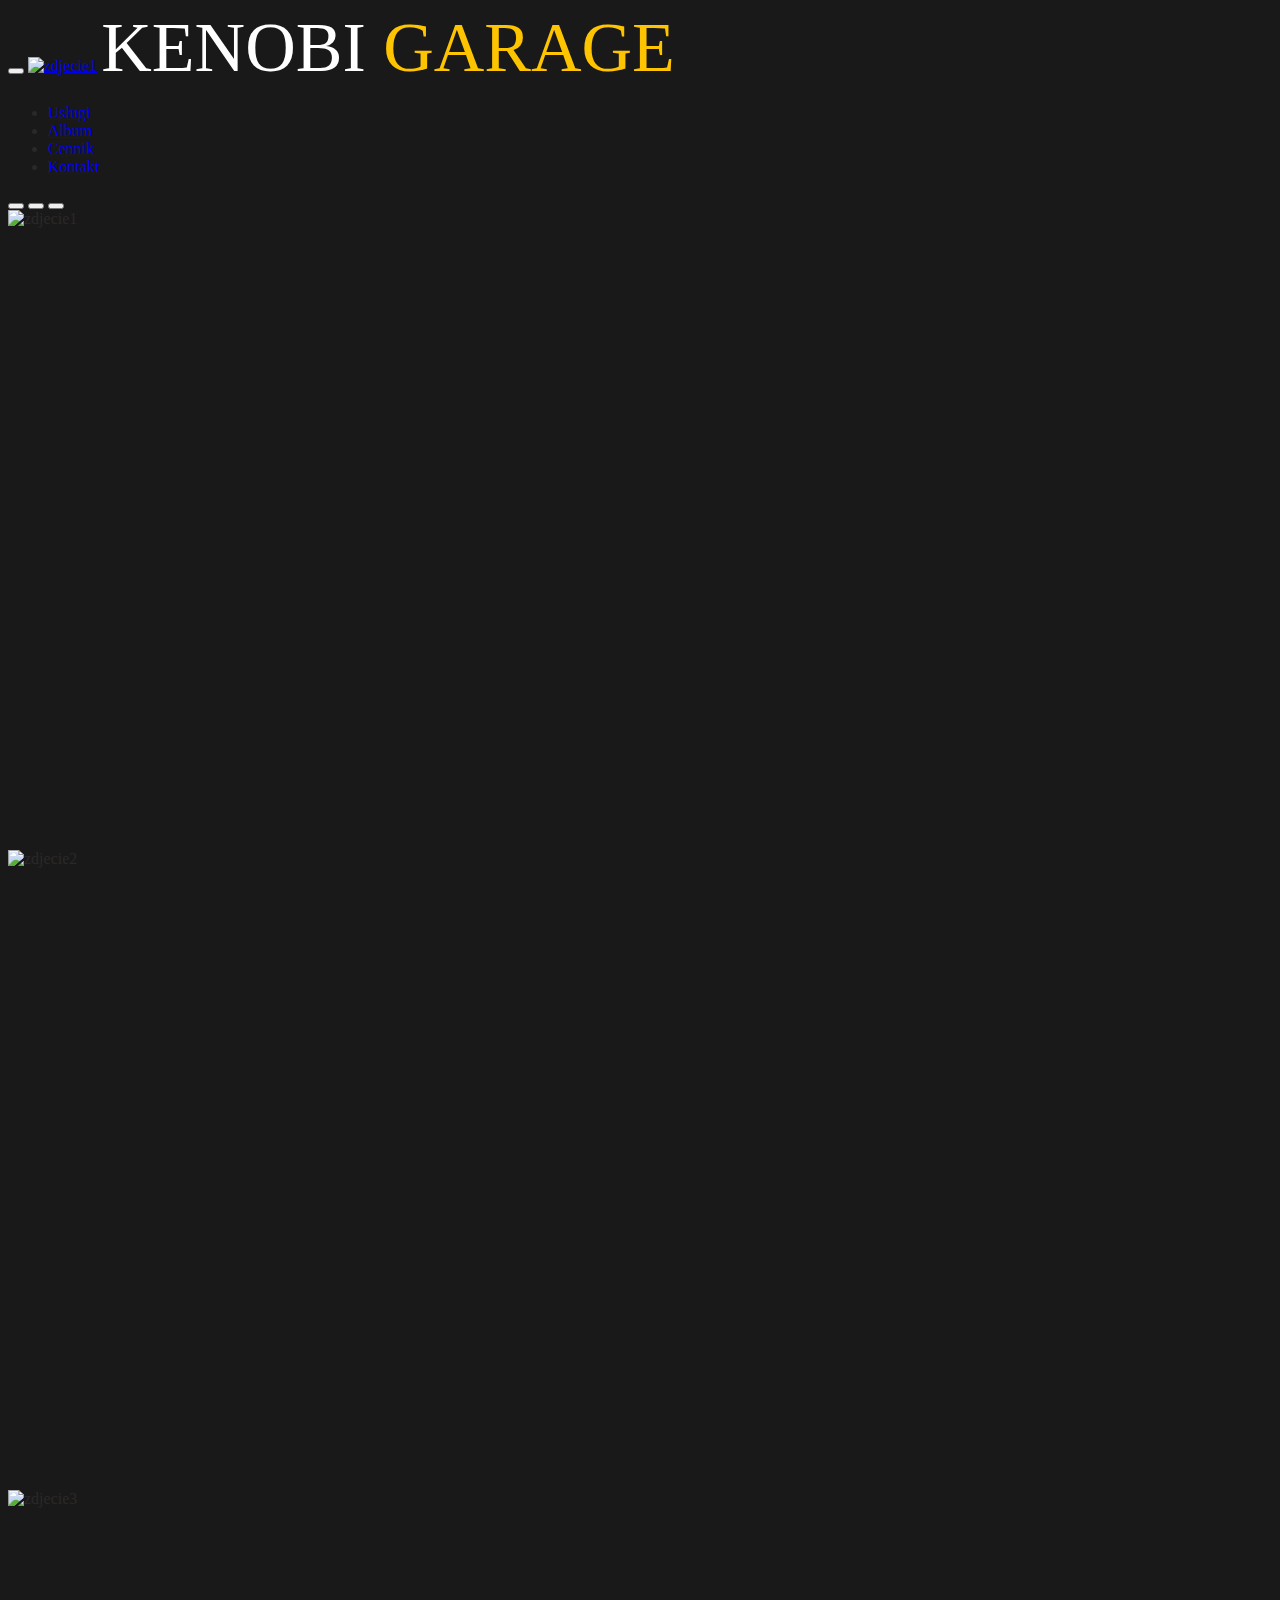
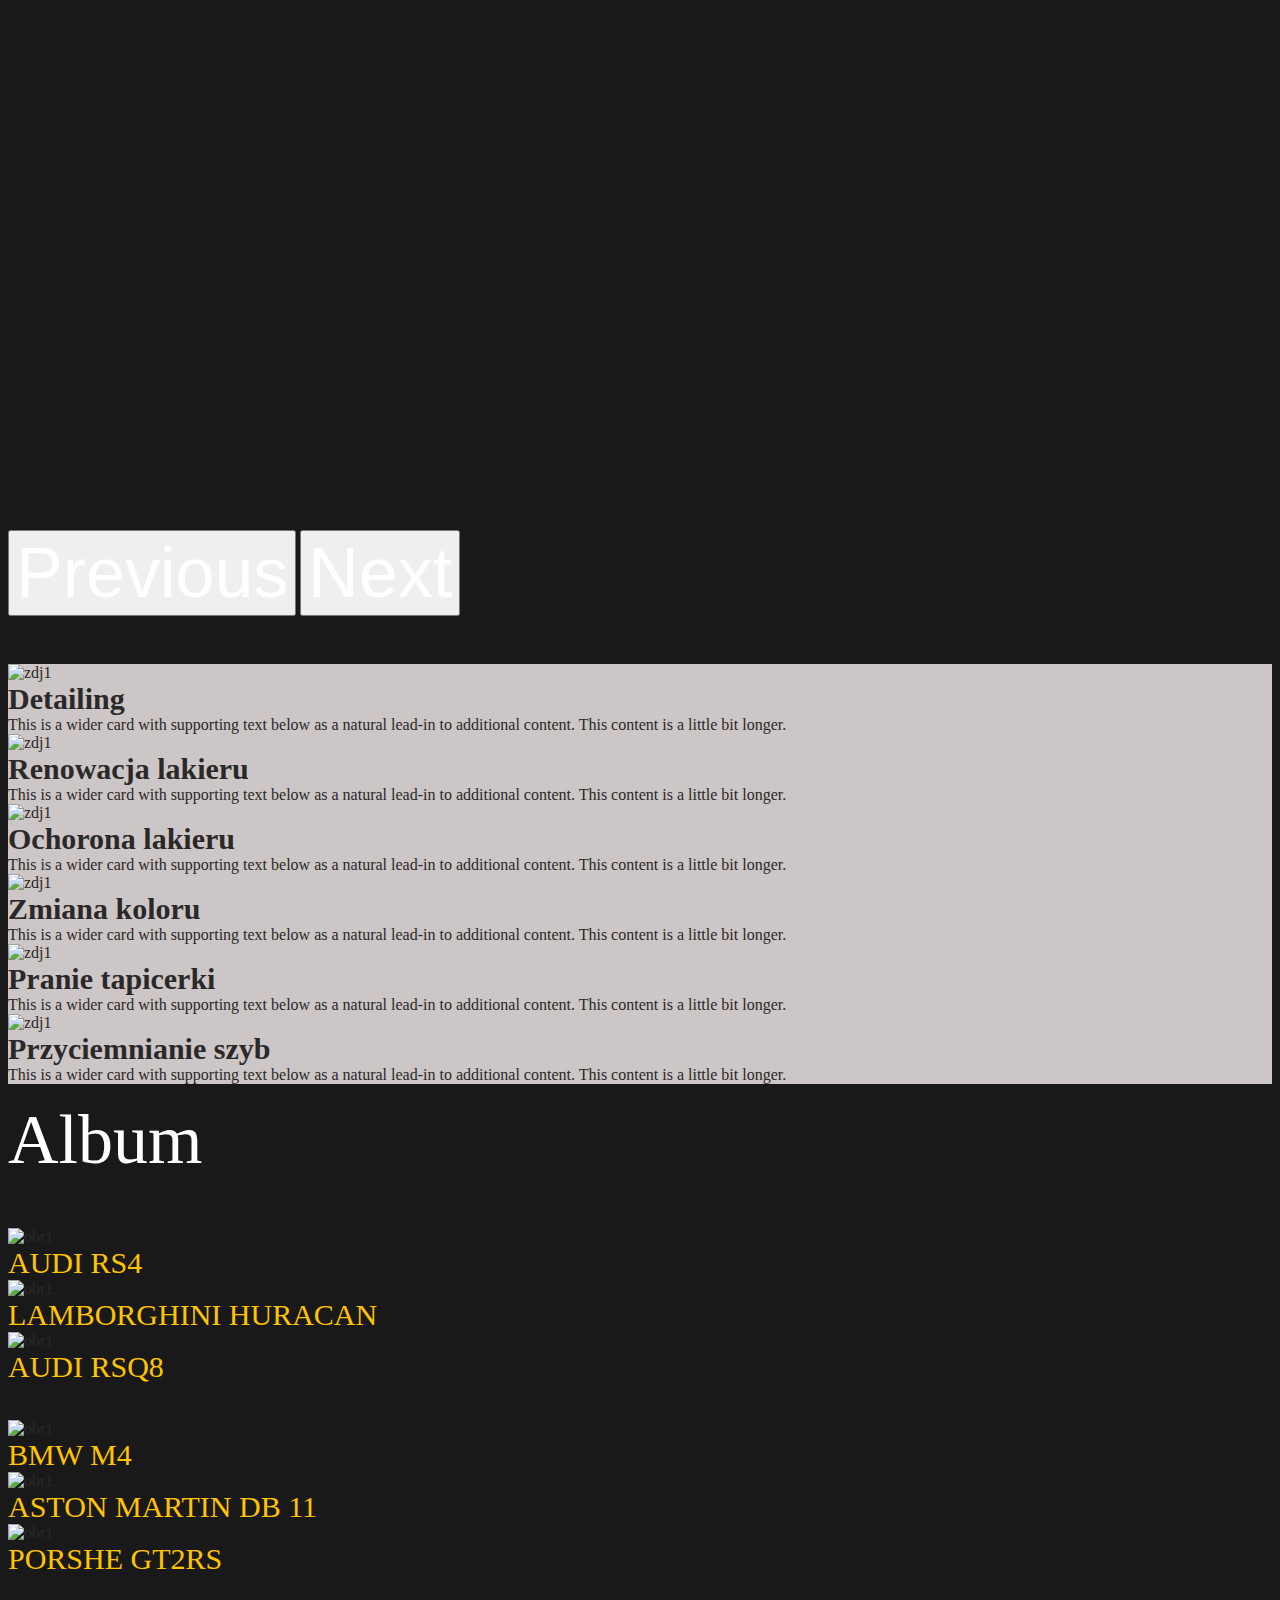
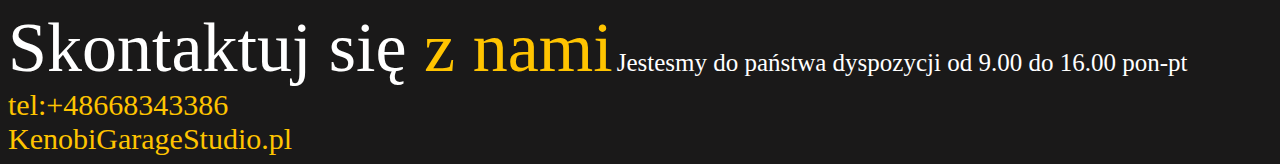
==== index.html @ 3a3f1c54 "Add files via upload" ====
<!DOCTYPE html>
<html lang="en">
<head>
    <meta charset="UTF-8">
    <meta http-equiv="X-UA-Compatible" content="IE=edge">
    <meta name="viewport" content="width=device-width, initial-scale=1.0">
    <link href="https://cdn.jsdelivr.net/npm/bootstrap@5.3.0-alpha1/dist/css/bootstrap.min.css" rel="stylesheet" integrity="sha384-GLhlTQ8iRABdZLl6O3oVMWSktQOp6b7In1Zl3/Jr59b6EGGoI1aFkw7cmDA6j6gD" crossorigin="anonymous">
    <script src="https://cdn.jsdelivr.net/npm/bootstrap@5.3.0-alpha1/dist/js/bootstrap.bundle.min.js" integrity="sha384-w76AqPfDkMBDXo30jS1Sgez6pr3x5MlQ1ZAGC+nuZB+EYdgRZgiwxhTBTkF7CXvN" crossorigin="anonymous"></script>
    <link rel="stylesheet" href="style.css">
    <title>lab1</title>
</head>
<body>
  <nav class="navbar navbar-expand-sm navbar-dark">
    <div class="container-fluid">
      <button class="navbar-toggler" type="button" data-bs-toggle="collapse" data-bs-target="#navbarsExample08" aria-controls="navbarsExample08" aria-expanded="false" aria-label="Toggle navigation">
        <span class="navbar-toggler-icon"></span>
      </button>
      <a href="../stronka/index.html" class="navbar-brand mb- h1"><img class="d-inline-block w-10" id="logo" src="../stronka/zdjecia/8181910.png" class="rounded float-start"  alt="zdjecie1"></a>
      <span class="d-flex justify-content-center fw-bold">KENOBI <span class="garage"> GARAGE</span></span>
      <div class="collapse navbar-collapse d-flex justify-content-end" id="navbarsExample08">
        <ul class="navbar-nav">
          <li class="nav-item py-1 fs-2">
            <a id="link" class="nav-link active" aria-current="page" href="#uslugi">Usługi</a>
          </li>
          <li class="nav-item py-1 fs-2">
            <a id="link" class="nav-link active" href="#album_div">Album</a>
          </li>
          <li class="nav-item py-1 fs-2">
            <a id="link" class="nav-link active" aria-current="page" href="../stronka/cennik.html">Cennik</a>
          </li>
          <li class="nav-item py-1 fs-2" >
            <a id="link" class="nav-link active" aria-current="page" href="#kontakt">Kontakt</a>
          </li>
        </ul>
      </div>
    </div>
  </nav>

  <div id="carouselExampleIndicators" class="carousel slide">
    <div class="carousel-indicators">
      <button type="button" data-bs-target="#carouselExampleIndicators" data-bs-slide-to="0" class="active" aria-current="true" aria-label="Slide 1"></button>
      <button type="button" data-bs-target="#carouselExampleIndicators" data-bs-slide-to="1" aria-label="Slide 2"></button>
      <button type="button" data-bs-target="#carouselExampleIndicators" data-bs-slide-to="2" aria-label="Slide 3"></button>
    </div>
    <div class="carousel-inner">
      <div class="carousel-item active">
        <img src="../stronka/zdjecia/slider1.jpg" class="d-block w-100" alt="zdjecie1">
      </div>
      <div class="carousel-item">
        <img src="../stronka/zdjecia/slider2.jpg" class="d-block w-100" alt="zdjecie2">
      </div>
      <div class="carousel-item">
        <img src="../stronka/zdjecia/slider3.jpg" class="d-block w-100" alt="zdjecie3">
      </div>
    </div>
    <button class="carousel-control-prev" type="button" data-bs-target="#carouselExampleIndicators" data-bs-slide="prev">
      <span class="carousel-control-prev-icon" aria-hidden="true"></span>
      <span class="visually-hidden">Previous</span>
    </button>
    <button class="carousel-control-next" type="button" data-bs-target="#carouselExampleIndicators" data-bs-slide="next">
      <span class="carousel-control-next-icon" aria-hidden="true"></span>
      <span class="visually-hidden">Next</span>
    </button>
  </div>
 

  <div class="album py-5" id="uslugi">
    <div class="container">
      <div class="row row-cols-1 row-cols-sm-2 row-cols-md-3 g-3">
        <div class="col">
          <div id="oferta" class="card">
            <img src="../stronka/zdjecia/detailing.jpg" alt="zdj1" class="img-fluid">
            <div class="text-center">
              <span id="tytul">Detailing</span>
            </div>
            <div class="card-body">
              <a>This is a wider card with supporting text below as a natural lead-in to additional content. This content is a little bit longer.</a>
            </div>
          </div>
        </div>
        <div class="col">
          <div id="oferta" class="card">
            <img src="../stronka/zdjecia/renowacja.jpg" alt="zdj1" class="img-fluid">
            <div class="text-center">
              <span id="tytul">Renowacja lakieru</span>
            </div>
            <div class="card-body">
              <a>This is a wider card with supporting text below as a natural lead-in to additional content. This content is a little bit longer.</a>
            </div>
          </div>
        </div>
        <div class="col">
          <div id="oferta" class="card">
            <img src="../stronka/zdjecia/ochrona.jpg" alt="zdj1" class="img-fluid">
            <div class="text-center">
              <span id="tytul">Ochorona lakieru</span>
            </div>
            <div class="card-body">
              <a>This is a wider card with supporting text below as a natural lead-in to additional content. This content is a little bit longer.</a>
            </div>
          </div>
        </div>
      </div>
    </div>
  </div>

  <div class="album py-5">
    <div class="container">
      <div class="row row-cols-1 row-cols-sm-2 row-cols-md-3 g-3">
        <div class="col">
          <div id="oferta" class="card">
            <img src="../stronka/zdjecia/kolor.jpg" alt="zdj1" class="img-fluid">
            <div class="text-center">
              <span id="tytul">Zmiana koloru</span>
            </div>
            <div class="card-body">
              <a>This is a wider card with supporting text below as a natural lead-in to additional content. This content is a little bit longer.</a>
            </div>
          </div>
        </div>
        <div class="col">
          <div id="oferta" class="card">
            <img src="../stronka/zdjecia/pranie.jpg" alt="zdj1" class="img-fluid">
            <div class="text-center">
              <span id="tytul">Pranie tapicerki</span>
            </div>
            <div class="card-body">
              <a>This is a wider card with supporting text below as a natural lead-in to additional content. This content is a little bit longer.</a>
            </div>
          </div>
        </div>
        <div class="col">
          <div id="oferta" class="card">
            <img src="../stronka/zdjecia/przyciemnianie.jpg" alt="zdj1" class="img-fluid">
            <div class="text-center">
              <span id="tytul">Przyciemnianie szyb</span>
            </div>
            <div class="card-body">
              <a>This is a wider card with supporting text below as a natural lead-in to additional content. This content is a little bit longer.</a>
            </div>
          </div>
        </div>
      </div>
    </div>
  </div>

  <div class="col-12 text-center" id="album_div">
    <span class="d-flex justify-content-center fw-bold">Album </span>
  </div> 

  <div class="row justify-content-center">
    <div class="col-sm-3 text-center">
      <img width="400" height="300" src="../stronka/zdjecia/obr2.jpg" alt="obr1" class="img-fluid">
      <br>
      <a id="auta">AUDI RS4</a>
    </div>
    <div class="col-sm-3 text-center">
      <img width="400" height="300" src="../stronka/zdjecia/obr3.jpg" alt="obr1" class="img-fluid">
      <br>
      <a id="auta">LAMBORGHINI HURACAN</a>
    </div>
    <div class="col-sm-3 text-center">
      <img width="400" height="300" src="../stronka/zdjecia/obr4.jpg" alt="obr1" class="img-fluid">
      <br>
      <a id="auta">AUDI RSQ8</a>
    </div>
  </div>

  <br>
  <br>

  <div class="row justify-content-center">
    <div class="col-sm-3 text-center">
      <img width="400" height="300" src="../stronka/zdjecia/obr5.jpg" alt="obr1" class="img-fluid">
      <br>
      <a id="auta">BMW M4</a>
    </div>
    <div class="col-sm-3 text-center">
      <img width="400" height="300" src="../stronka/zdjecia/obr6.jpg" alt="obr1" class="img-fluid">
      <br>
      <a id="auta">ASTON MARTIN DB 11</a>
    </div>
    <div class="col-sm-3 text-center">
      <img width="400" height="300" src="../stronka/zdjecia/obr7.jpg" alt="obr1" class="img-fluid">
      <br>
      <a id="auta">PORSHE GT2RS</a>
    </div>
  </div>
 
  <section class="section">
    <div class="container" id="kontakt">
      <div class="row">
        <div class="col-lg-12 text-center">
          <span class="d-flex justify-content-center fw-bold">Skontaktuj się <span class="garage"> z nami</span></span>
          <a id="kontakty">Jestesmy do państwa dyspozycji od 9.00 do 16.00 pon-pt</a>
          <br>
          <a id="kontakty2">tel:+48668343386</a>
          <br>
          <a id="kontakty2">KenobiGarageStudio.pl</a>
        </div>               
      </div>
    </div>
  </section>
  
    
</body>
</html>
---- style.css ----
body {
  color: rgb(43, 40, 40);
  background-color: #1a1919;
  overflow-x: hidden;
}

.garage{
color: rgb(255, 196, 0);
font-size: 70px;
}

.carousel {
  margin-bottom: 3rem;
}

.carousel-item {
  height: 40rem;
}

#logo{
height: 200px;
width: 250px;
}

span{
font-size: 70px;
color: white;
}

#auta{
color: rgb(255, 196, 0);
font-size: 30px;
}

#link:hover{
color: rgb(255, 196, 0);
}

#album{
height: 120px;
width: 150px;
}

#tytul{
color: rgb(43, 40, 40);
font-size: 30px;
font-weight: bold;
}

#oferta{
background-color: rgb(204, 198, 198);
}

#listy{
background-color: rgb(39, 39, 39);
color: white;
}

#zawartosc{
background-color: rgb(204, 198, 198);
}

button{
color: rgb(255, 196, 0);
}

.accordion-button::after {
background-color: rgb(255, 196, 0);
border-radius: 25%;
font-size: 1px;
color: #000 !important;
}

.accordion-button-active {
background-color: rgb(255, 196, 0);
border-radius: 25%;
font-size: 1px;
color: #000 !important;
}

.accordion-button-link{
color: #000 !important;
}

#kontakt{
padding-top: 2rem;
}

#kontakty{
font-size: 25px;
color: white;
}

#kontakty2{
font-size: 30px;
color: rgb(255, 196, 0);
}

#album_div{
padding-top: 1rem;
padding-bottom: 3rem;
}

.accordion{
  width: 1500px;
}

#duza{
  width: 1300px;
}

#mala{
  width: 200px;
}
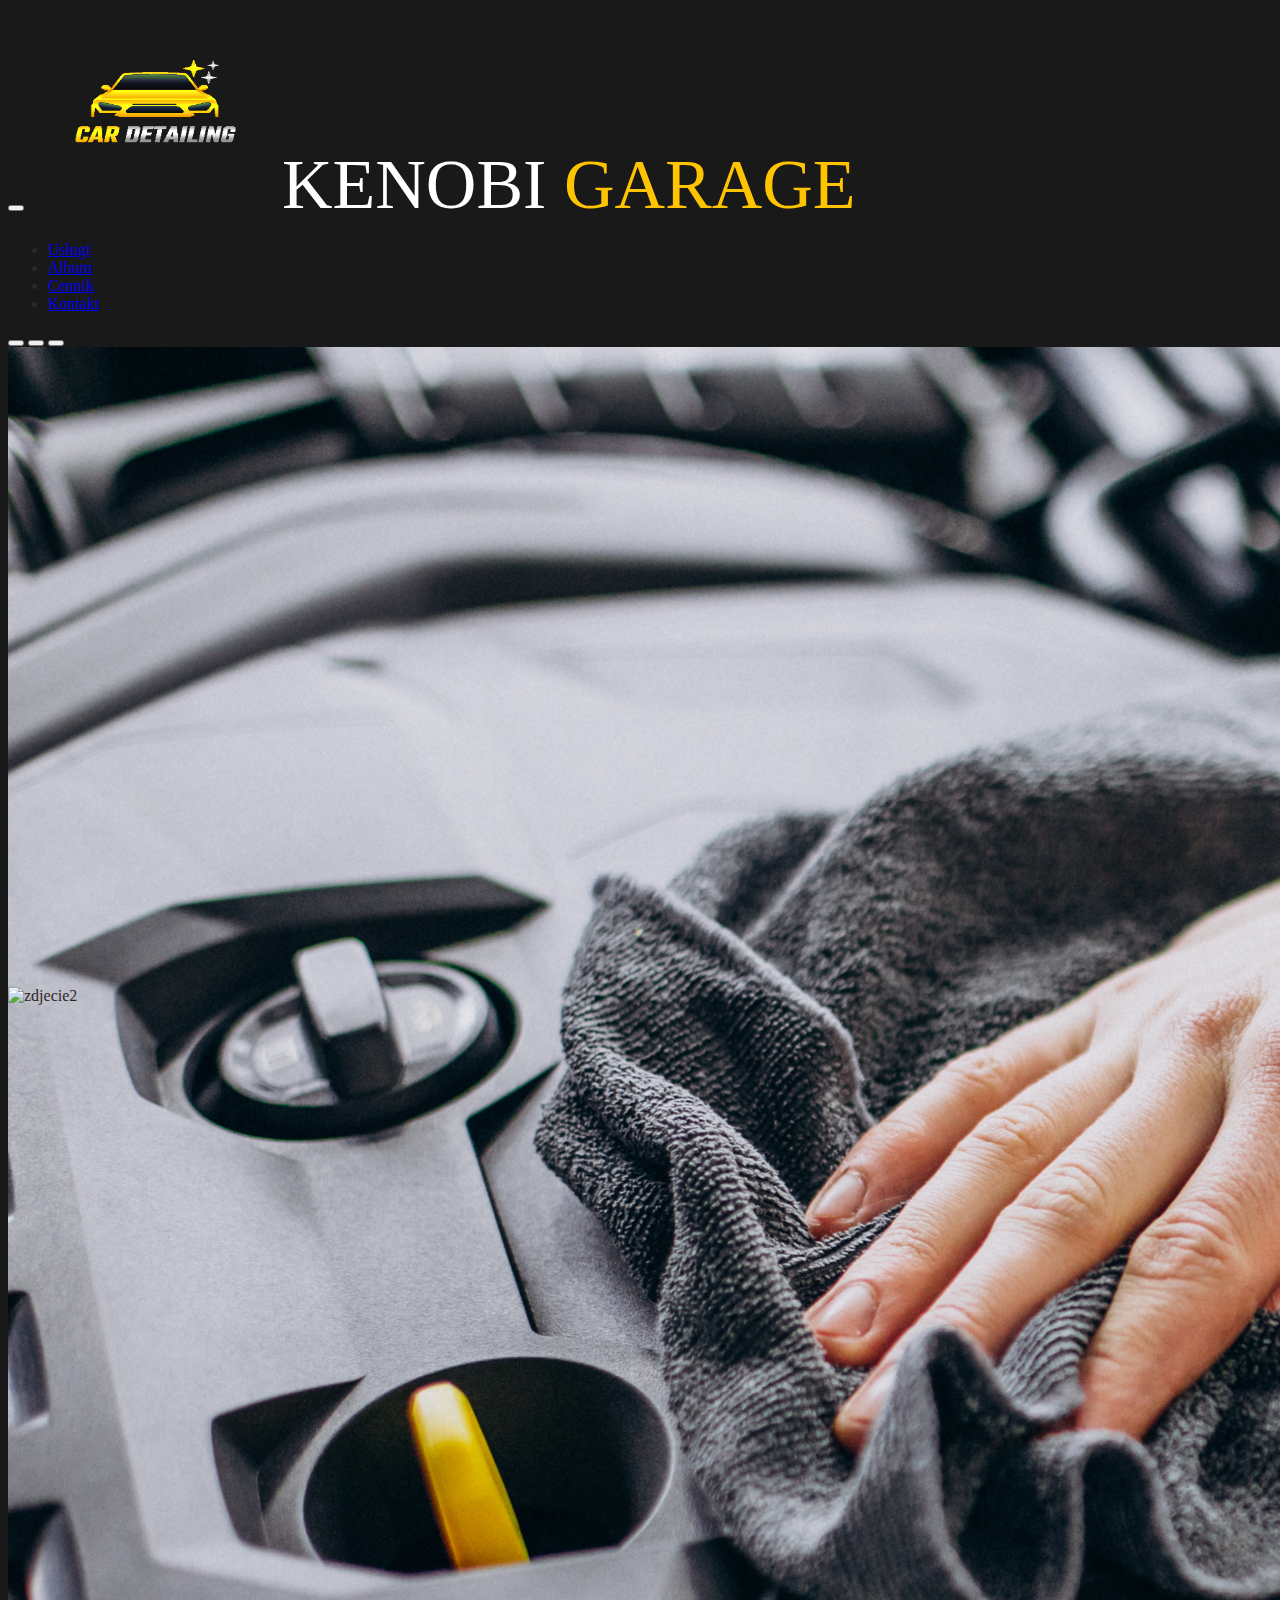
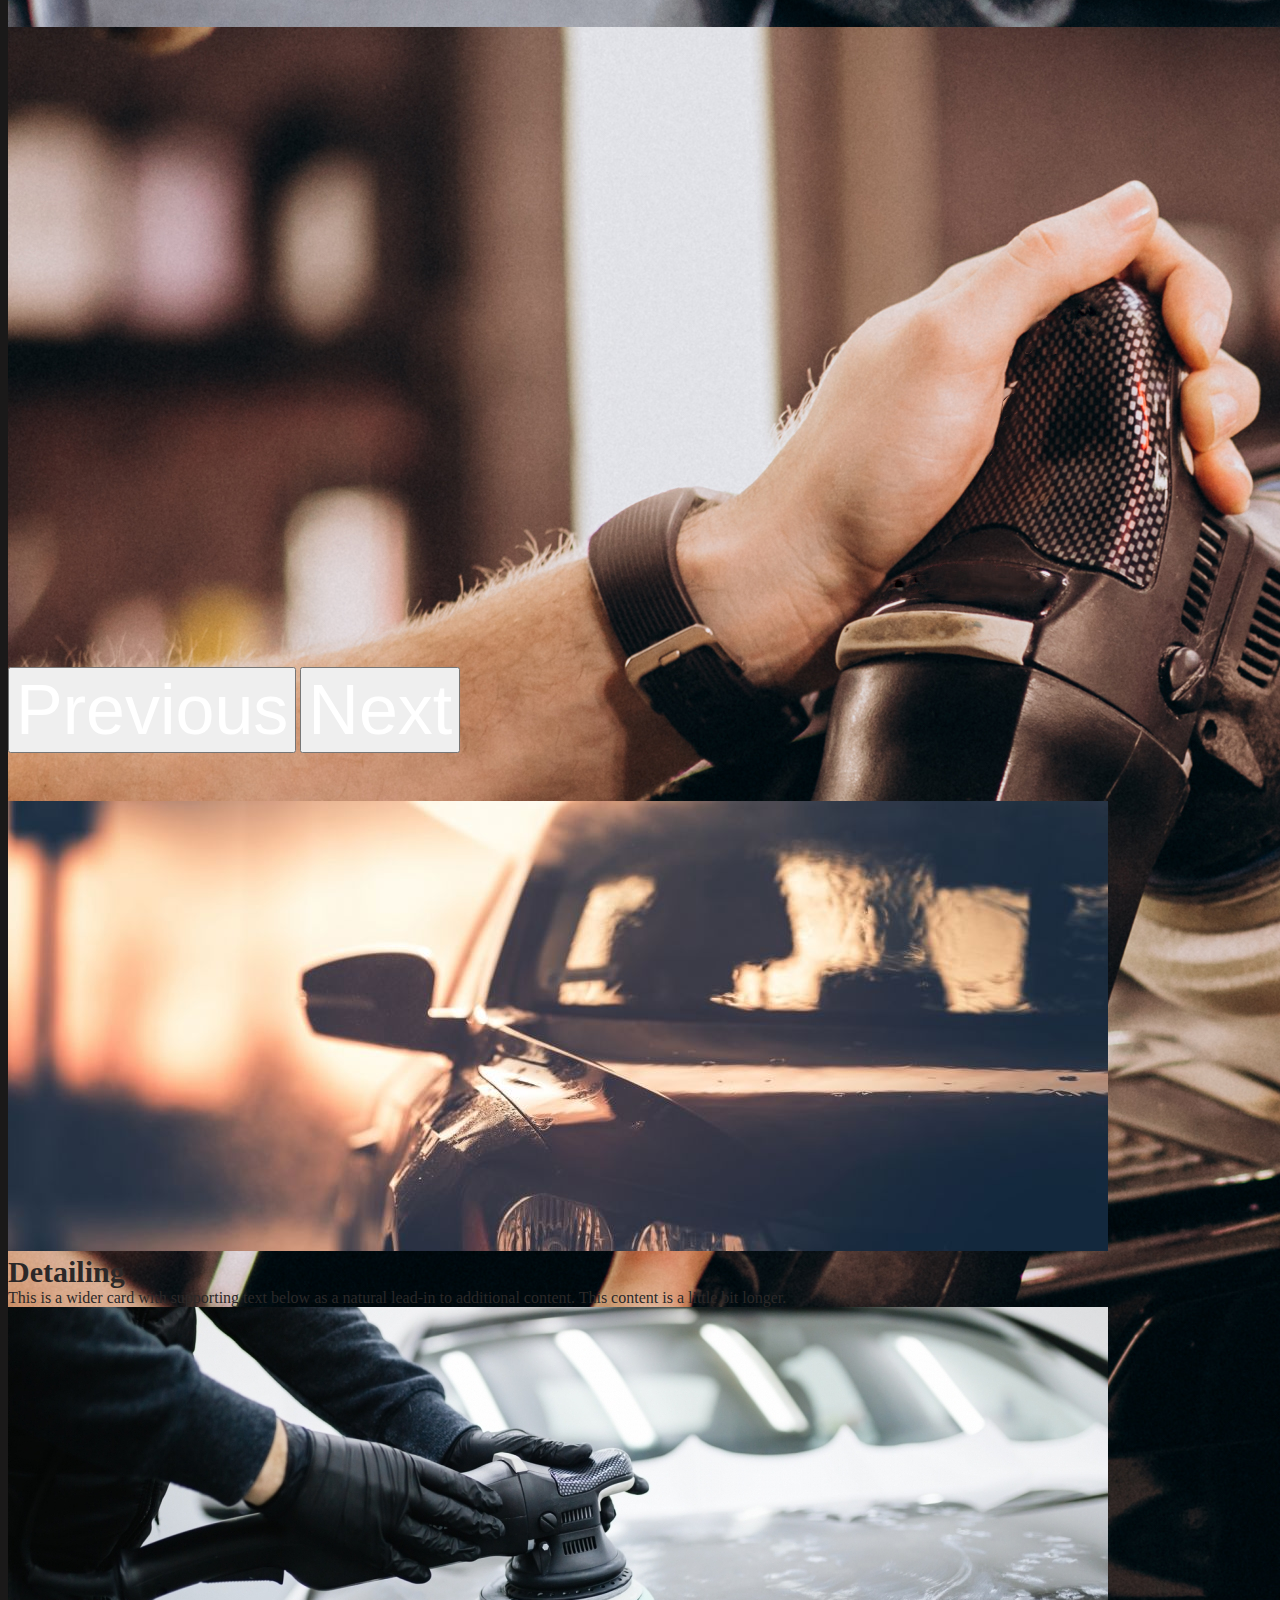
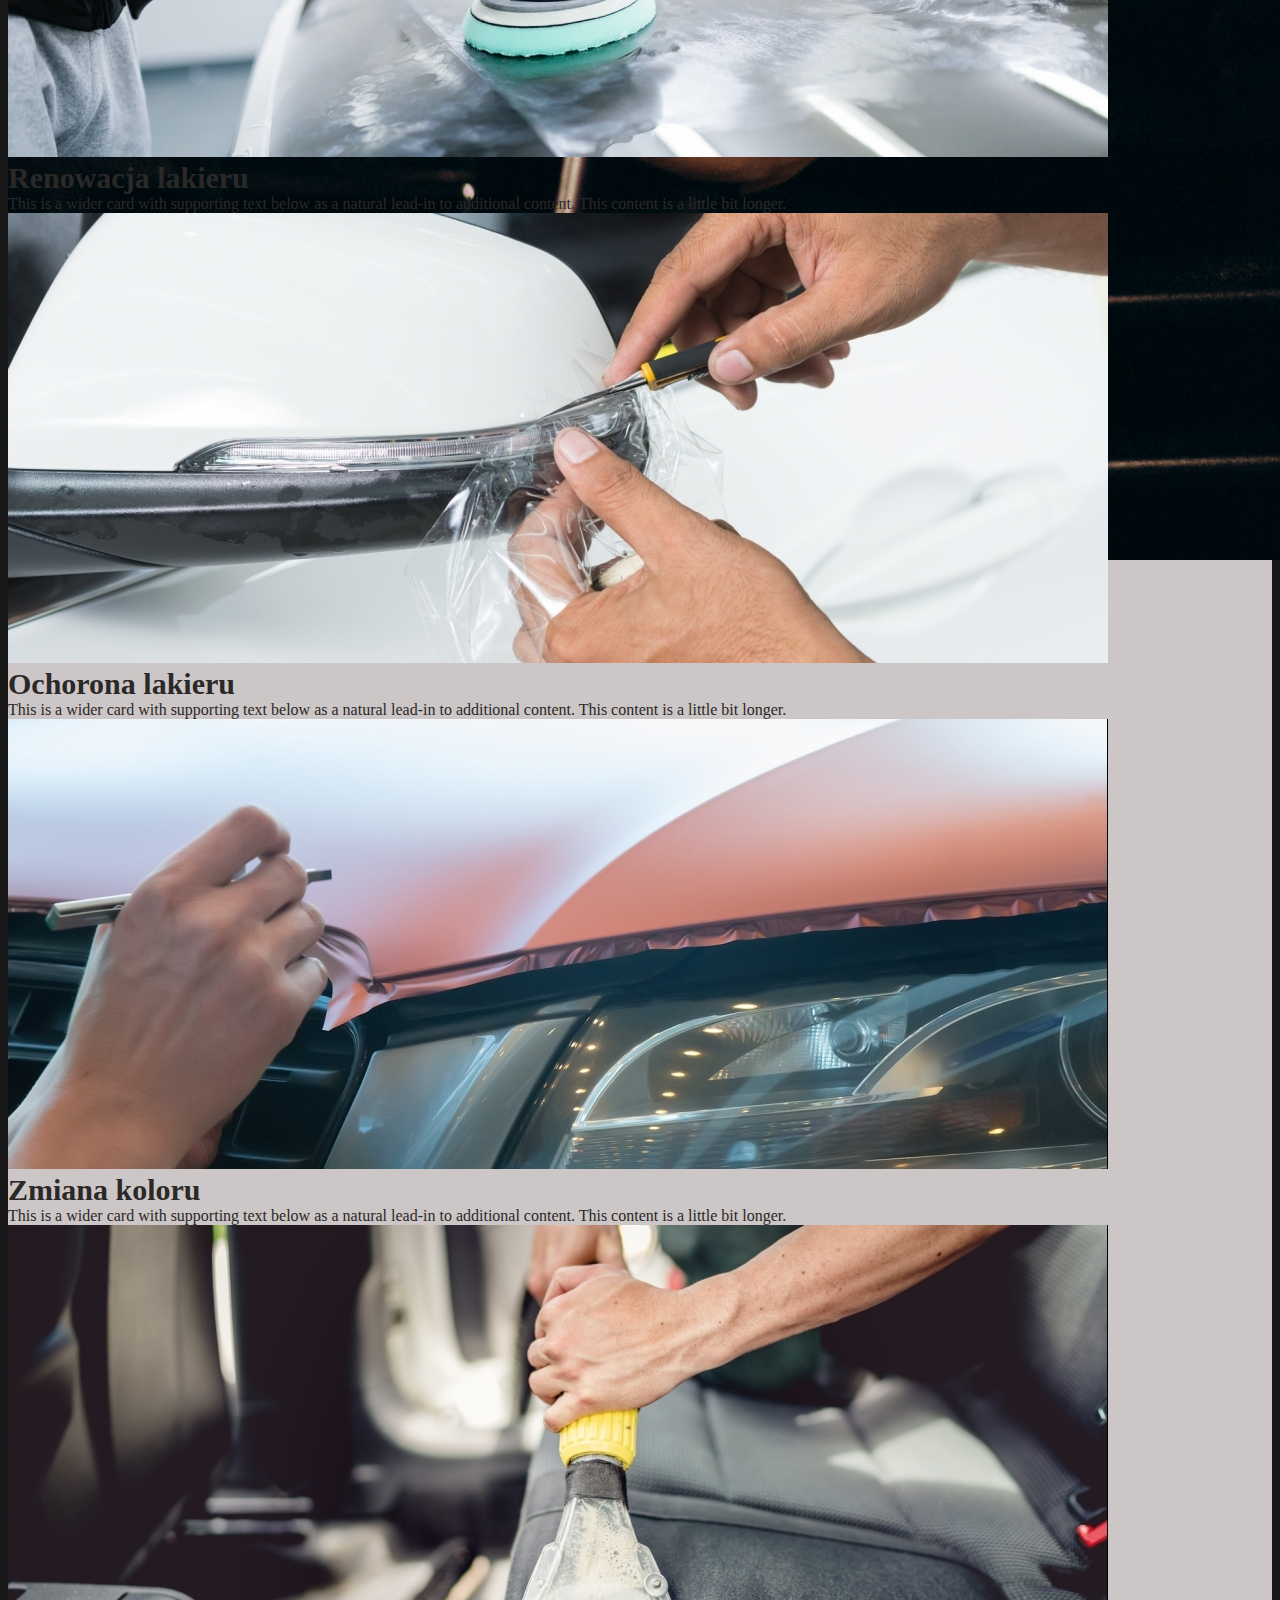
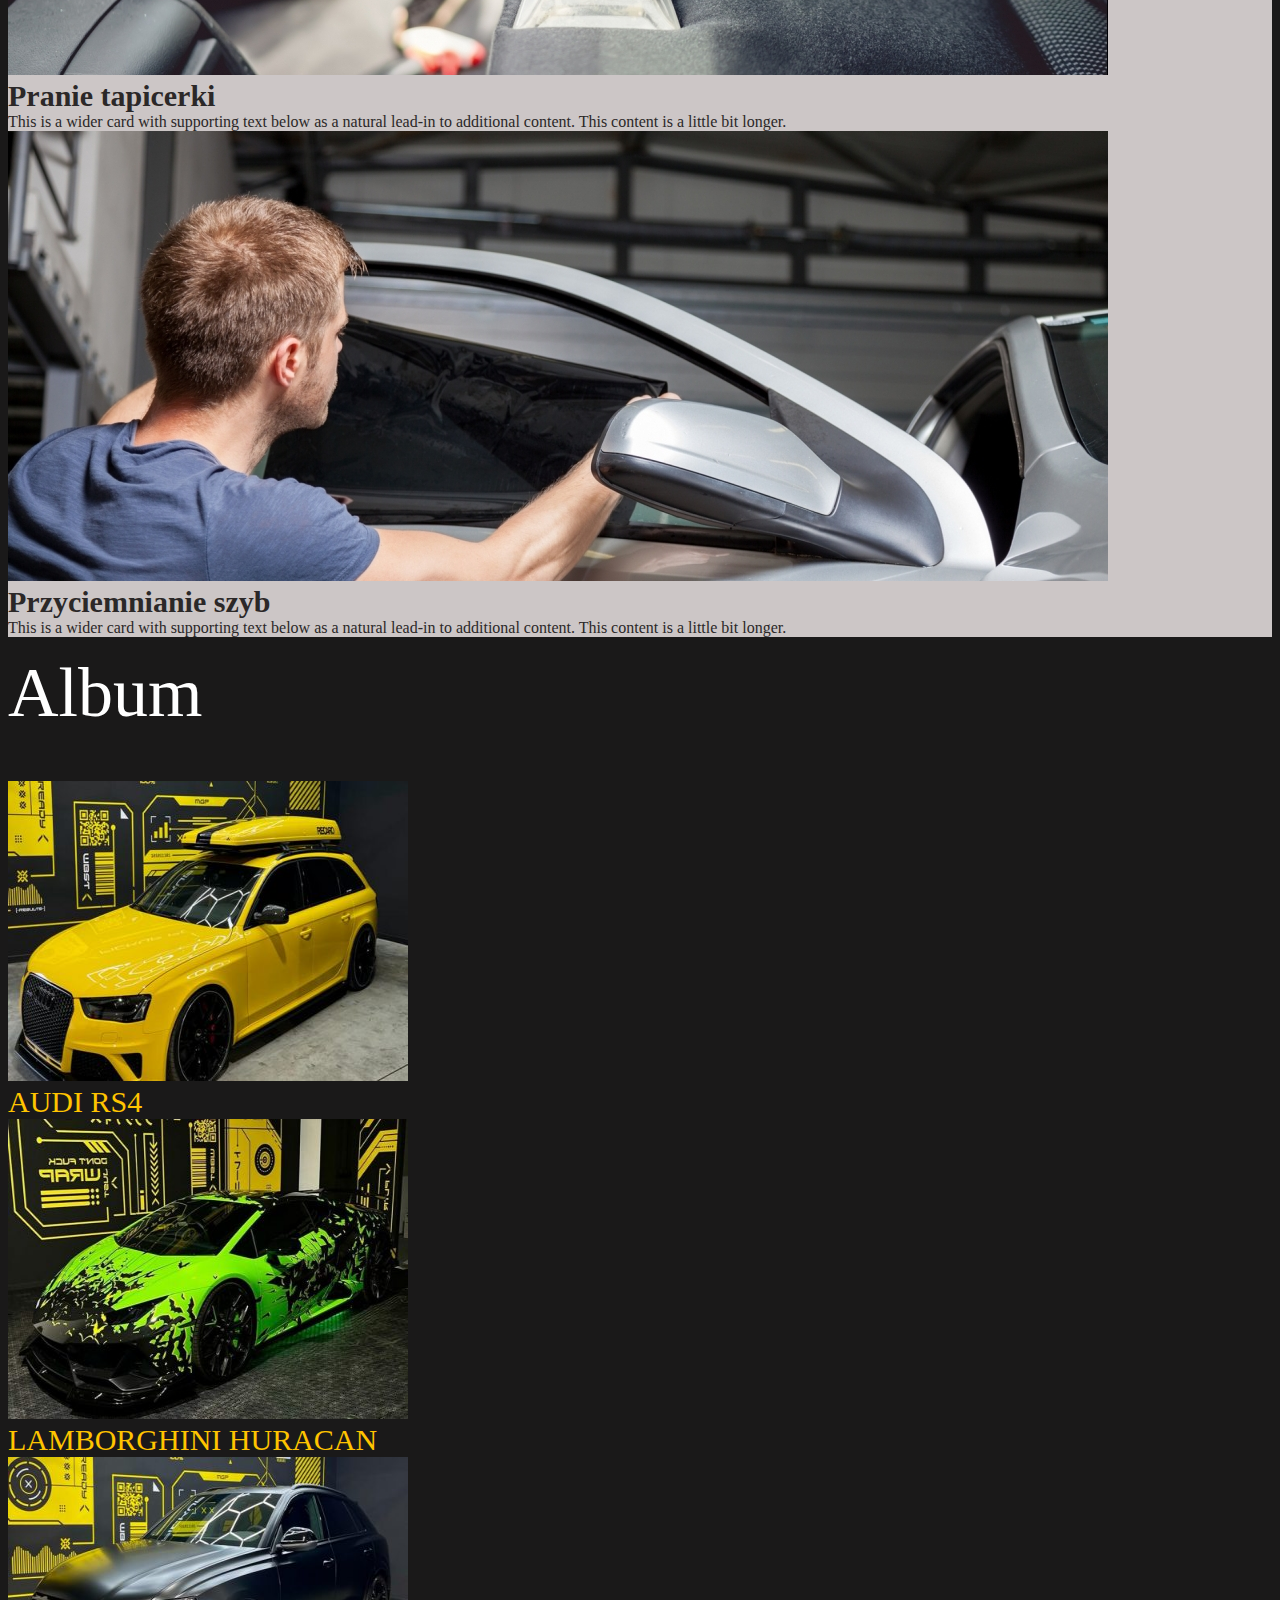
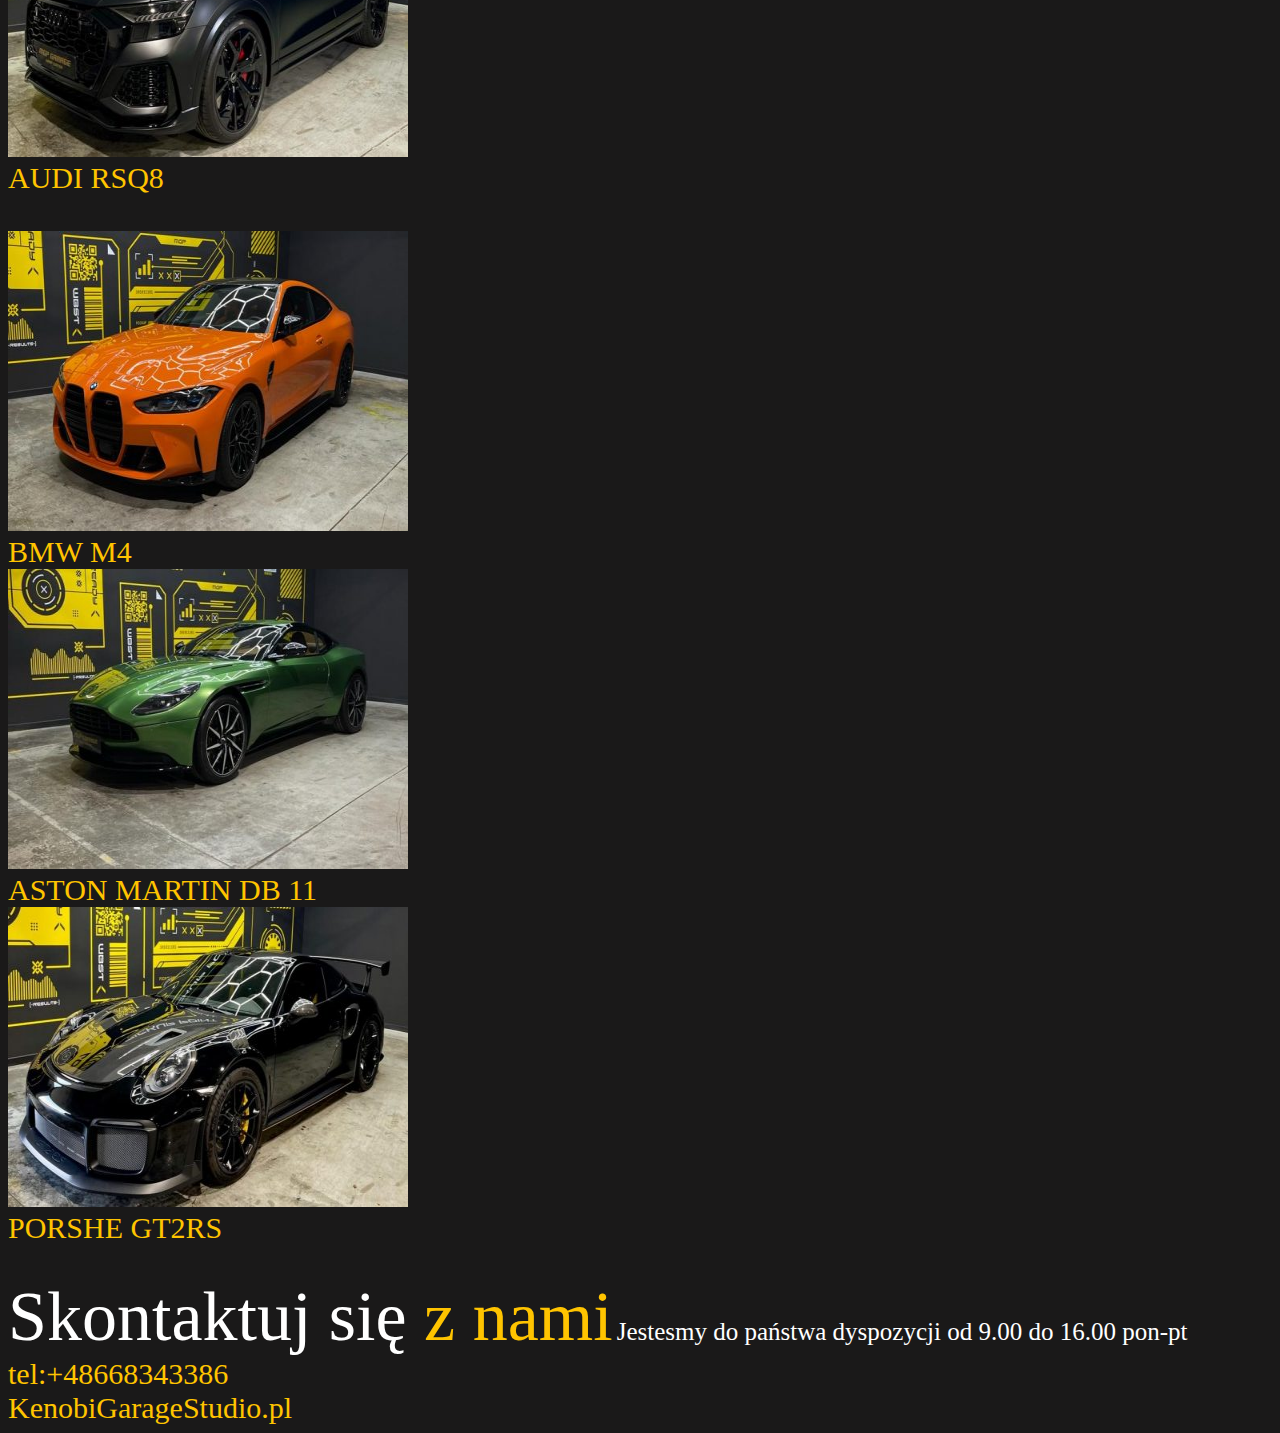
==== commit e9678ed6: "Update index.html" ====
--- a/index.html
+++ b/index.html
@@ -15,7 +15,7 @@
       <button class="navbar-toggler" type="button" data-bs-toggle="collapse" data-bs-target="#navbarsExample08" aria-controls="navbarsExample08" aria-expanded="false" aria-label="Toggle navigation">
         <span class="navbar-toggler-icon"></span>
       </button>
-      <a href="../stronka/index.html" class="navbar-brand mb- h1"><img class="d-inline-block w-10" id="logo" src="../stronka/zdjecia/8181910.png" class="rounded float-start"  alt="zdjecie1"></a>
+      <a href="../index.html" class="navbar-brand mb- h1"><img class="d-inline-block w-10" id="logo" src="../zdjecia/8181910.png" class="rounded float-start"  alt="zdjecie1"></a>
       <span class="d-flex justify-content-center fw-bold">KENOBI <span class="garage"> GARAGE</span></span>
       <div class="collapse navbar-collapse d-flex justify-content-end" id="navbarsExample08">
         <ul class="navbar-nav">
@@ -26,7 +26,7 @@
             <a id="link" class="nav-link active" href="#album_div">Album</a>
           </li>
           <li class="nav-item py-1 fs-2">
-            <a id="link" class="nav-link active" aria-current="page" href="../stronka/cennik.html">Cennik</a>
+            <a id="link" class="nav-link active" aria-current="page" href="../cennik.html">Cennik</a>
           </li>
           <li class="nav-item py-1 fs-2" >
             <a id="link" class="nav-link active" aria-current="page" href="#kontakt">Kontakt</a>
@@ -44,13 +44,13 @@
     </div>
     <div class="carousel-inner">
       <div class="carousel-item active">
-        <img src="../stronka/zdjecia/slider1.jpg" class="d-block w-100" alt="zdjecie1">
+        <img src="../zdjecia/slider1.jpg" class="d-block w-100" alt="zdjecie1">
       </div>
       <div class="carousel-item">
-        <img src="../stronka/zdjecia/slider2.jpg" class="d-block w-100" alt="zdjecie2">
+        <img src="../zdjecia/slider2.jpg" class="d-block w-100" alt="zdjecie2">
       </div>
       <div class="carousel-item">
-        <img src="../stronka/zdjecia/slider3.jpg" class="d-block w-100" alt="zdjecie3">
+        <img src="../zdjecia/slider3.jpg" class="d-block w-100" alt="zdjecie3">
       </div>
     </div>
     <button class="carousel-control-prev" type="button" data-bs-target="#carouselExampleIndicators" data-bs-slide="prev">
@@ -69,7 +69,7 @@
       <div class="row row-cols-1 row-cols-sm-2 row-cols-md-3 g-3">
         <div class="col">
           <div id="oferta" class="card">
-            <img src="../stronka/zdjecia/detailing.jpg" alt="zdj1" class="img-fluid">
+            <img src="../zdjecia/detailing.jpg" alt="zdj1" class="img-fluid">
             <div class="text-center">
               <span id="tytul">Detailing</span>
             </div>
@@ -80,7 +80,7 @@
         </div>
         <div class="col">
           <div id="oferta" class="card">
-            <img src="../stronka/zdjecia/renowacja.jpg" alt="zdj1" class="img-fluid">
+            <img src="../zdjecia/renowacja.jpg" alt="zdj1" class="img-fluid">
             <div class="text-center">
               <span id="tytul">Renowacja lakieru</span>
             </div>
@@ -91,7 +91,7 @@
         </div>
         <div class="col">
           <div id="oferta" class="card">
-            <img src="../stronka/zdjecia/ochrona.jpg" alt="zdj1" class="img-fluid">
+            <img src="../zdjecia/ochrona.jpg" alt="zdj1" class="img-fluid">
             <div class="text-center">
               <span id="tytul">Ochorona lakieru</span>
             </div>
@@ -109,7 +109,7 @@
       <div class="row row-cols-1 row-cols-sm-2 row-cols-md-3 g-3">
         <div class="col">
           <div id="oferta" class="card">
-            <img src="../stronka/zdjecia/kolor.jpg" alt="zdj1" class="img-fluid">
+            <img src="../zdjecia/kolor.jpg" alt="zdj1" class="img-fluid">
             <div class="text-center">
               <span id="tytul">Zmiana koloru</span>
             </div>
@@ -120,7 +120,7 @@
         </div>
         <div class="col">
           <div id="oferta" class="card">
-            <img src="../stronka/zdjecia/pranie.jpg" alt="zdj1" class="img-fluid">
+            <img src="../zdjecia/pranie.jpg" alt="zdj1" class="img-fluid">
             <div class="text-center">
               <span id="tytul">Pranie tapicerki</span>
             </div>
@@ -131,7 +131,7 @@
         </div>
         <div class="col">
           <div id="oferta" class="card">
-            <img src="../stronka/zdjecia/przyciemnianie.jpg" alt="zdj1" class="img-fluid">
+            <img src="../zdjecia/przyciemnianie.jpg" alt="zdj1" class="img-fluid">
             <div class="text-center">
               <span id="tytul">Przyciemnianie szyb</span>
             </div>
@@ -150,17 +150,17 @@
 
   <div class="row justify-content-center">
     <div class="col-sm-3 text-center">
-      <img width="400" height="300" src="../stronka/zdjecia/obr2.jpg" alt="obr1" class="img-fluid">
+      <img width="400" height="300" src="../zdjecia/obr2.jpg" alt="obr1" class="img-fluid">
       <br>
       <a id="auta">AUDI RS4</a>
     </div>
     <div class="col-sm-3 text-center">
-      <img width="400" height="300" src="../stronka/zdjecia/obr3.jpg" alt="obr1" class="img-fluid">
+      <img width="400" height="300" src="../zdjecia/obr3.jpg" alt="obr1" class="img-fluid">
       <br>
       <a id="auta">LAMBORGHINI HURACAN</a>
     </div>
     <div class="col-sm-3 text-center">
-      <img width="400" height="300" src="../stronka/zdjecia/obr4.jpg" alt="obr1" class="img-fluid">
+      <img width="400" height="300" src="../zdjecia/obr4.jpg" alt="obr1" class="img-fluid">
       <br>
       <a id="auta">AUDI RSQ8</a>
     </div>
@@ -171,17 +171,17 @@
 
   <div class="row justify-content-center">
     <div class="col-sm-3 text-center">
-      <img width="400" height="300" src="../stronka/zdjecia/obr5.jpg" alt="obr1" class="img-fluid">
+      <img width="400" height="300" src="../zdjecia/obr5.jpg" alt="obr1" class="img-fluid">
       <br>
       <a id="auta">BMW M4</a>
     </div>
     <div class="col-sm-3 text-center">
-      <img width="400" height="300" src="../stronka/zdjecia/obr6.jpg" alt="obr1" class="img-fluid">
+      <img width="400" height="300" src="../zdjecia/obr6.jpg" alt="obr1" class="img-fluid">
       <br>
       <a id="auta">ASTON MARTIN DB 11</a>
     </div>
     <div class="col-sm-3 text-center">
-      <img width="400" height="300" src="../stronka/zdjecia/obr7.jpg" alt="obr1" class="img-fluid">
+      <img width="400" height="300" src="../zdjecia/obr7.jpg" alt="obr1" class="img-fluid">
       <br>
       <a id="auta">PORSHE GT2RS</a>
     </div>
@@ -204,4 +204,4 @@
   
     
 </body>
-</html>+</html>
